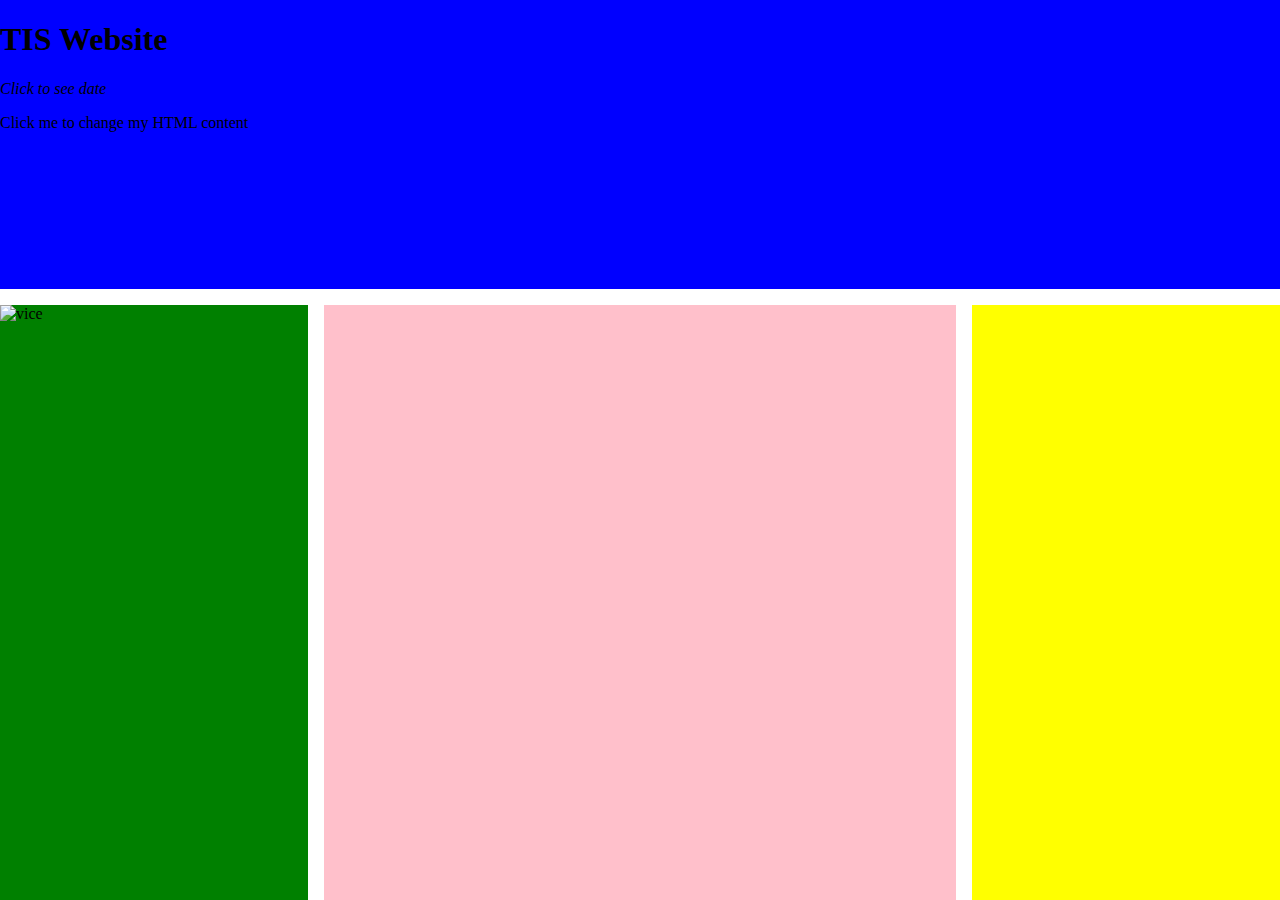
==== index.html @ bff75b99 "Update index.html" ====
<!doctype html>
<html>
  <head>
    <title>This is the title of the webpage!</title>
    <link rel="stylesheet" href="myStyle.css">

    
  </head>
 
  
  
  <body>
    <script src="code.js"></script>
<div class="grid-container">
  <div class="Top-Block">
    <h1>TIS Website</h1>
    <p id="thing1" onclick="dateDisplay()"><i>Click to see date</i>

    <p id="thing2" onclick="myFunction()">Click me to change my HTML content</p>
  </div>
  <div class="Middle-Block"></div>
  <div class="left-side">
<!-- I found this image on Vice -->
  <img class="contain" src="https://video-images.vice.com/articles/5fd24ac5cde45400948a4101/lede/1607617857489-screen-shot-2020-12-10-at-112933-am.png" alt="vice">
  </div>

  <div class="right-side"></div>

 
  
  
  
  </body>




</html>
---- myStyle.css ----
html,
body,
.grid-container {
  height: 100%;
  margin: 0;
}

.grid-container {
  display: grid;
  grid-template-columns: 1fr 1fr 1fr 1fr;
  grid-template-rows: 1fr 1fr 1fr;
  gap: 1em 1em;
  grid-template-areas:
    "Top-Block Top-Block Top-Block Top-Block"
    "left-side Middle-Block Middle-Block right-side"
    "left-side Middle-Block Middle-Block right-side";
}

.Top-Block {
  grid-area: Top-Block;
  background-color: blue;
}

.Middle-Block {
  grid-area: Middle-Block;
  background-color: pink;
  
}

.left-side {
  grid-area: left-side;
  background-color: green;
}

.right-side {
  grid-area: right-side;
  background-color: yellow;
}


/* This makes images fit into boxes */
.contain {
  max-width: 100%;
  max-height: 100%;
  display: block;
}
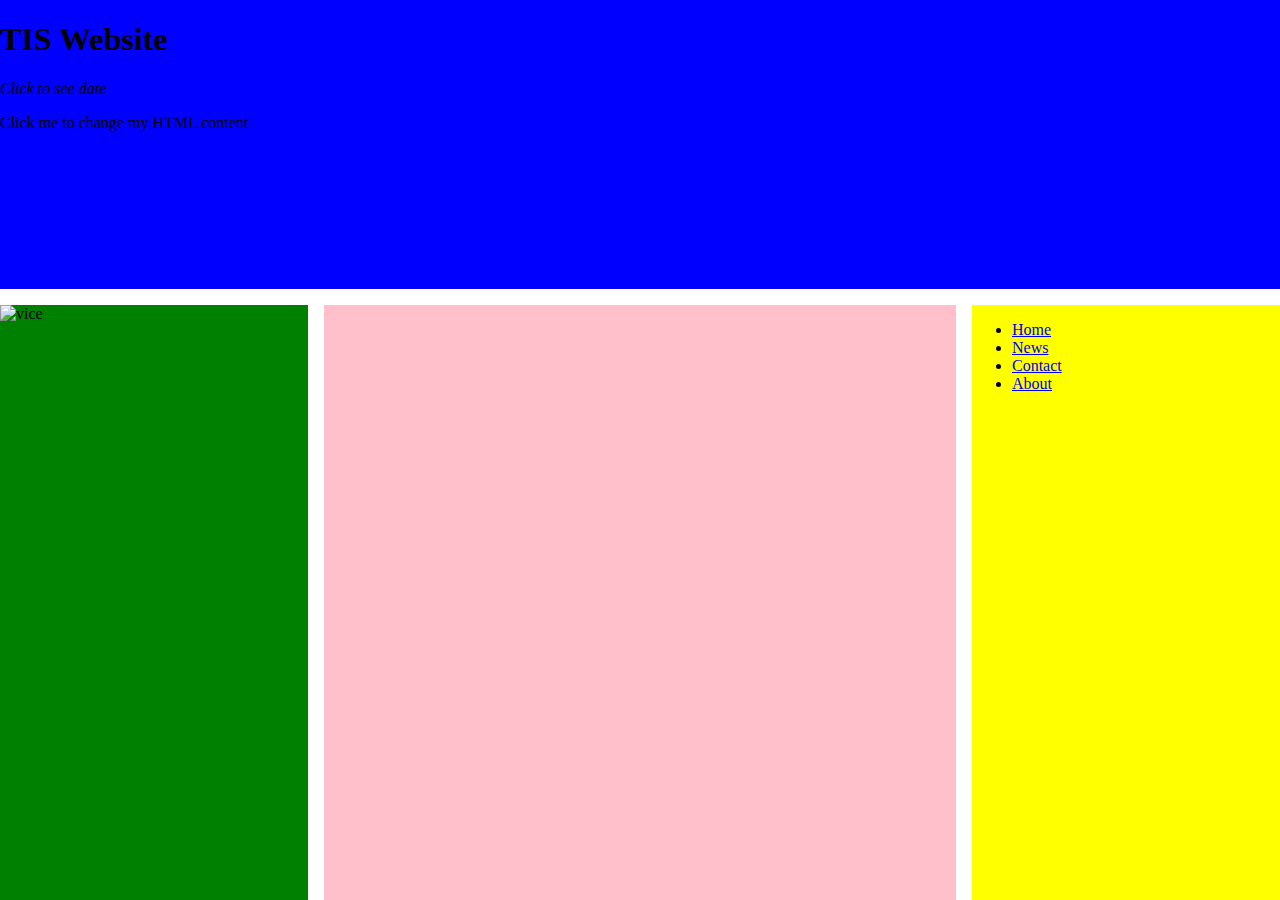
==== commit 6e00b22d: "Update index.html" ====
--- a/index.html
+++ b/index.html
@@ -11,6 +11,8 @@
   
   <body>
     <script src="code.js"></script>
+  
+    
 <div class="grid-container">
   <div class="Top-Block">
     <h1>TIS Website</h1>
@@ -24,7 +26,16 @@
   <img class="contain" src="https://video-images.vice.com/articles/5fd24ac5cde45400948a4101/lede/1607617857489-screen-shot-2020-12-10-at-112933-am.png" alt="vice">
   </div>
 
-  <div class="right-side"></div>
+  <div class="right-side">
+    
+  <ul>
+  <li><a href="default.asp">Home</a></li>
+  <li><a href="news.asp">News</a></li>
+  <li><a href="contact.asp">Contact</a></li>
+  <li><a href="about.asp">About</a></li>
+  </ul>
+  
+  </div>
 
  
   
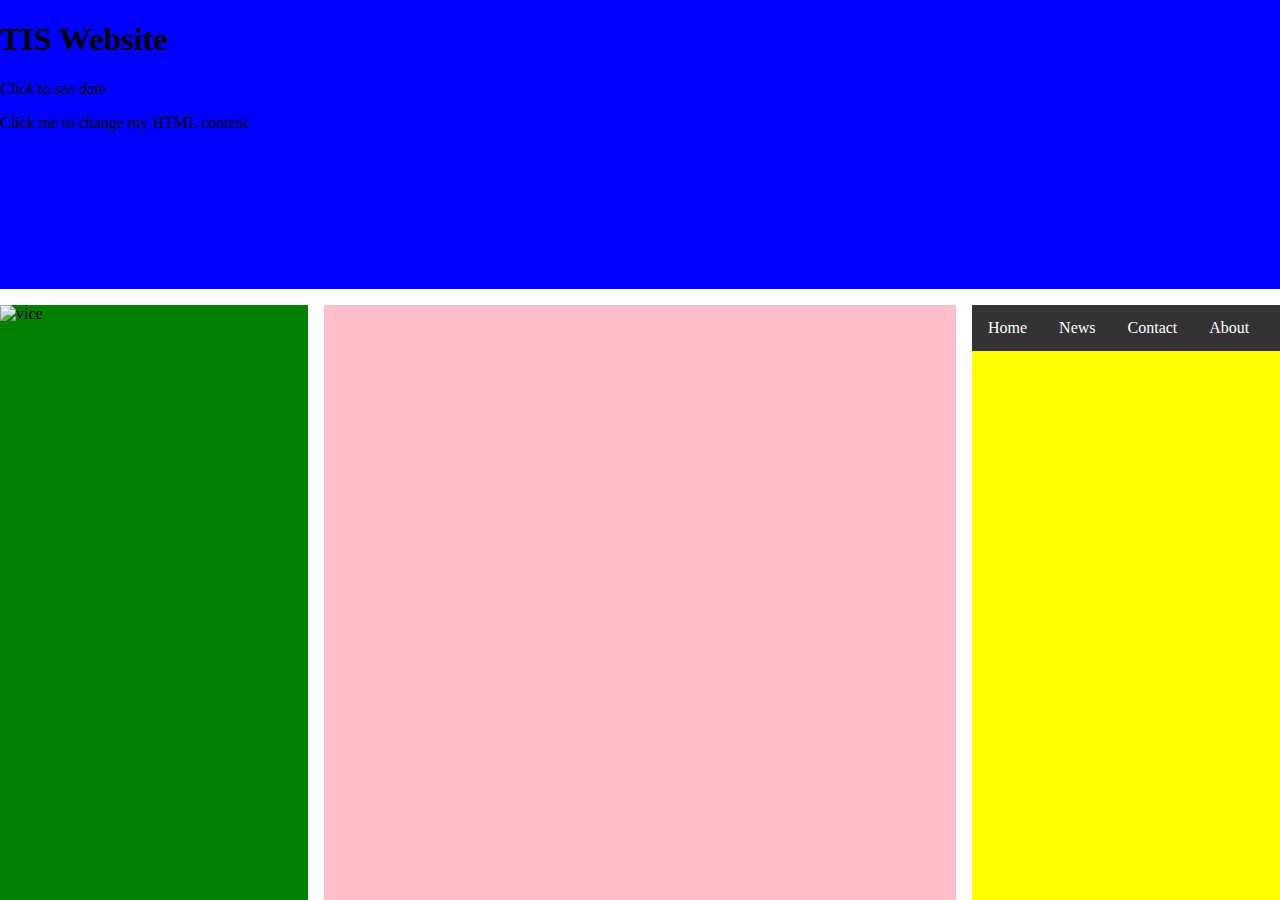
==== commit 23c5d3c1: "Update index.html" ====
--- a/index.html
+++ b/index.html
@@ -13,14 +13,20 @@
     <script src="code.js"></script>
   
     
+<!-- insert -->
 <div class="grid-container">
+  
   <div class="Top-Block">
     <h1>TIS Website</h1>
     <p id="thing1" onclick="dateDisplay()"><i>Click to see date</i>
 
     <p id="thing2" onclick="myFunction()">Click me to change my HTML content</p>
   </div>
+  
+  
   <div class="Middle-Block"></div>
+  
+  
   <div class="left-side">
 <!-- I found this image on Vice -->
   <img class="contain" src="https://video-images.vice.com/articles/5fd24ac5cde45400948a4101/lede/1607617857489-screen-shot-2020-12-10-at-112933-am.png" alt="vice">
@@ -28,14 +34,16 @@
 
   <div class="right-side">
     
-  <ul>
+    <ul>
   <li><a href="default.asp">Home</a></li>
   <li><a href="news.asp">News</a></li>
   <li><a href="contact.asp">Contact</a></li>
   <li><a href="about.asp">About</a></li>
-  </ul>
+</ul>
+  </div>
   
-  </div>
+<!--   insert -->
+
 
  
   
--- a/myStyle.css
+++ b/myStyle.css
@@ -24,7 +24,7 @@
 .Middle-Block {
   grid-area: Middle-Block;
   background-color: pink;
-  
+  background-image: url("difference.jpg");
 }
 
 .left-side {
@@ -44,3 +44,28 @@
   max-height: 100%;
   display: block;
 }
+
+/* Style the menu */
+ul {
+  list-style-type: none;
+  margin: 0;
+  padding: 0;
+  overflow: hidden;
+  background-color: #333;
+}
+
+li {
+  float: left;
+}
+
+li a {
+  display: block;
+  color: white;
+  text-align: center;
+  padding: 14px 16px;
+  text-decoration: none;
+}
+
+li a:hover {
+  background-color: #111;
+}
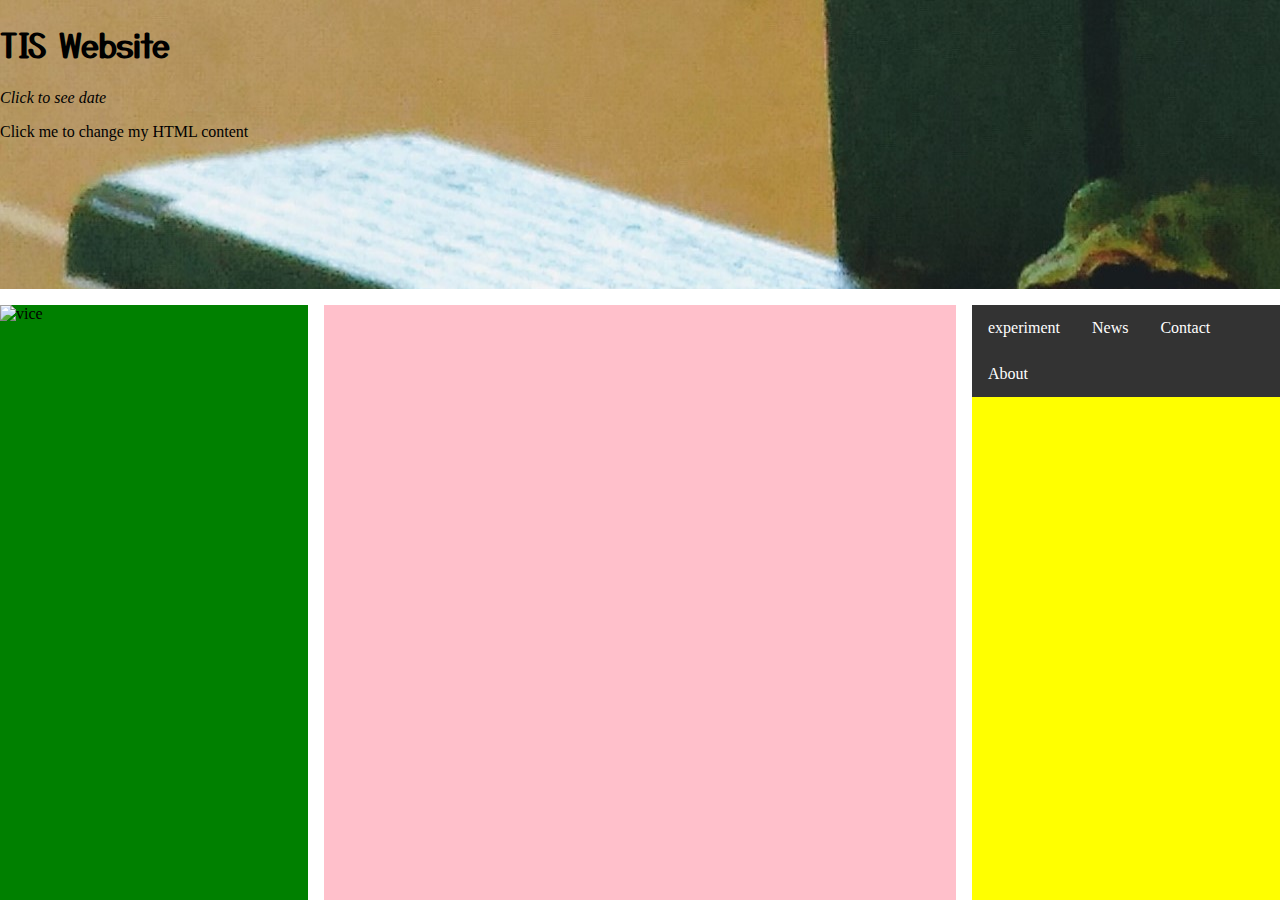
==== commit 8ca70031: "Update index.html" ====
--- a/index.html
+++ b/index.html
@@ -3,6 +3,8 @@
   <head>
     <title>This is the title of the webpage!</title>
     <link rel="stylesheet" href="myStyle.css">
+    <link rel="preconnect" href="https://fonts.gstatic.com">
+    <link href="https://fonts.googleapis.com/css2?family=Yusei+Magic&display=swap" rel="stylesheet">
 
     
   </head>
@@ -35,7 +37,7 @@
   <div class="right-side">
     
     <ul>
-  <li><a href="default.asp">Home</a></li>
+  <li><a href="experiment/experiment.html">experiment</a></li>
   <li><a href="news.asp">News</a></li>
   <li><a href="contact.asp">Contact</a></li>
   <li><a href="about.asp">About</a></li>
--- a/myStyle.css
+++ b/myStyle.css
@@ -3,6 +3,11 @@
 .grid-container {
   height: 100%;
   margin: 0;
+}
+
+h1 {
+  font-family: 'Yusei Magic', sans-serif;
+  
 }
 
 .grid-container {
@@ -19,12 +24,13 @@
 .Top-Block {
   grid-area: Top-Block;
   background-color: blue;
+  background-image: url(/images/frog.jpg)
 }
 
 .Middle-Block {
   grid-area: Middle-Block;
   background-color: pink;
-  background-image: url("difference.jpg");
+  
 }
 
 .left-side {
@@ -69,3 +75,7 @@
 li a:hover {
   background-color: #111;
 }
+
+
+/* fancyFonts */
+
